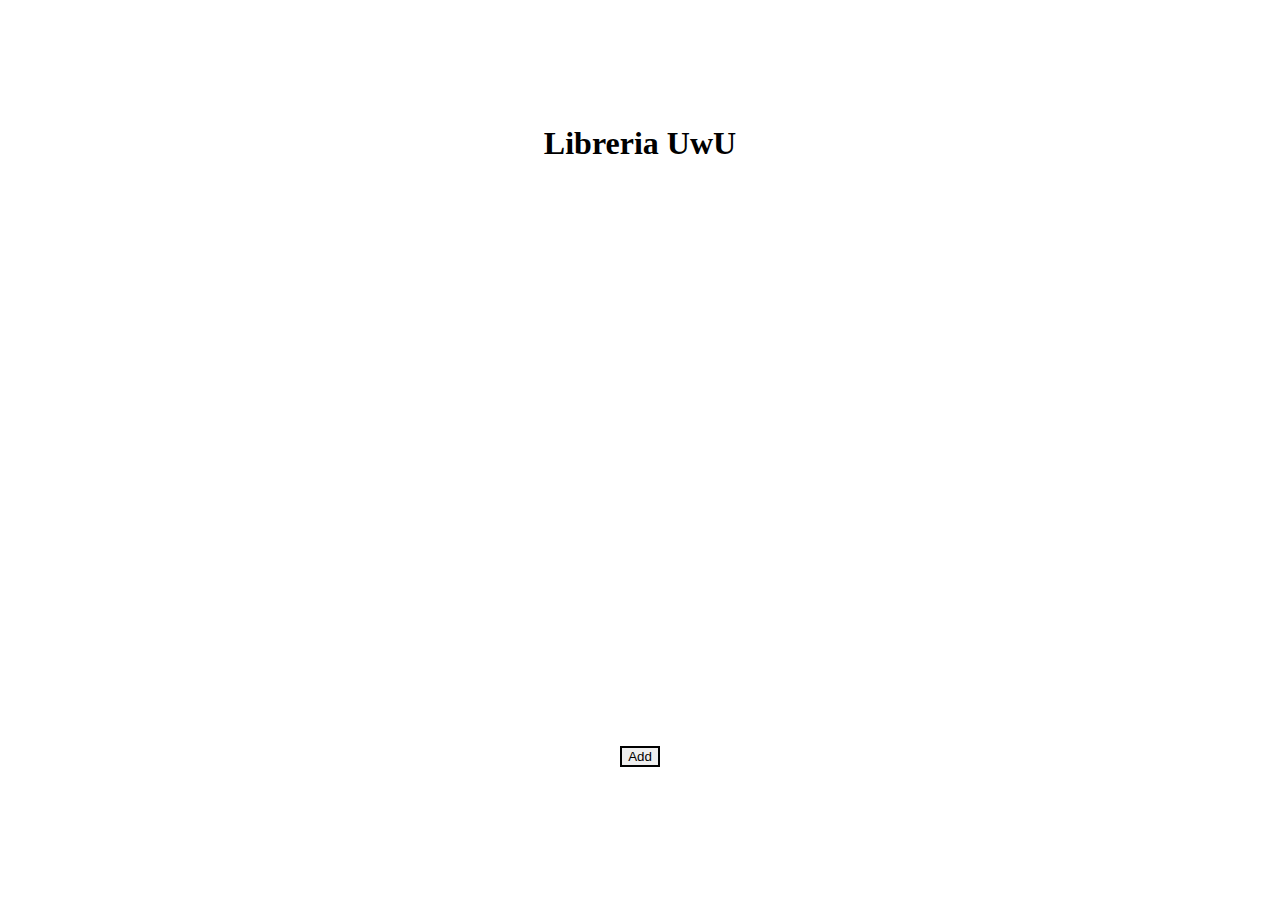
==== projectoLibrary/index.html @ e7a8af7a "Base del project" ====
<!DOCTYPE html>
<html lang="en">
<head>
    <meta charset="UTF-8">
    <meta http-equiv="X-UA-Compatible" content="IE=edge">
    <meta name="viewport" content="width=device-width, initial-scale=1.0">
    <title>Document</title>
    <link rel="stylesheet" href="librostyle.css">
</head>
<body>
    <div class="container">
        <div class="top">
            <h1>Libreria UwU</h1>
        </div>
        <div class="middle">
            <div class="libreria">
                
            </div>
        </div>
        <div class="addbutton">
            <button>Add</button>
        </div>
    </div>
</body>
</html>
<script src="libreria.js"></script>
---- projectoLibrary/librostyle.css ----
*{
    margin: 0;
    border: 0;
}
.container{
    display: grid;
    align-items: center;
    justify-items: center;
    gap: 20px;
    grid-template-rows: 1fr 1fr 1fr;
    min-height: 100vh;
}
button{
    border: 2px solid;
}
.libreria{
    background-color: aqua;
}
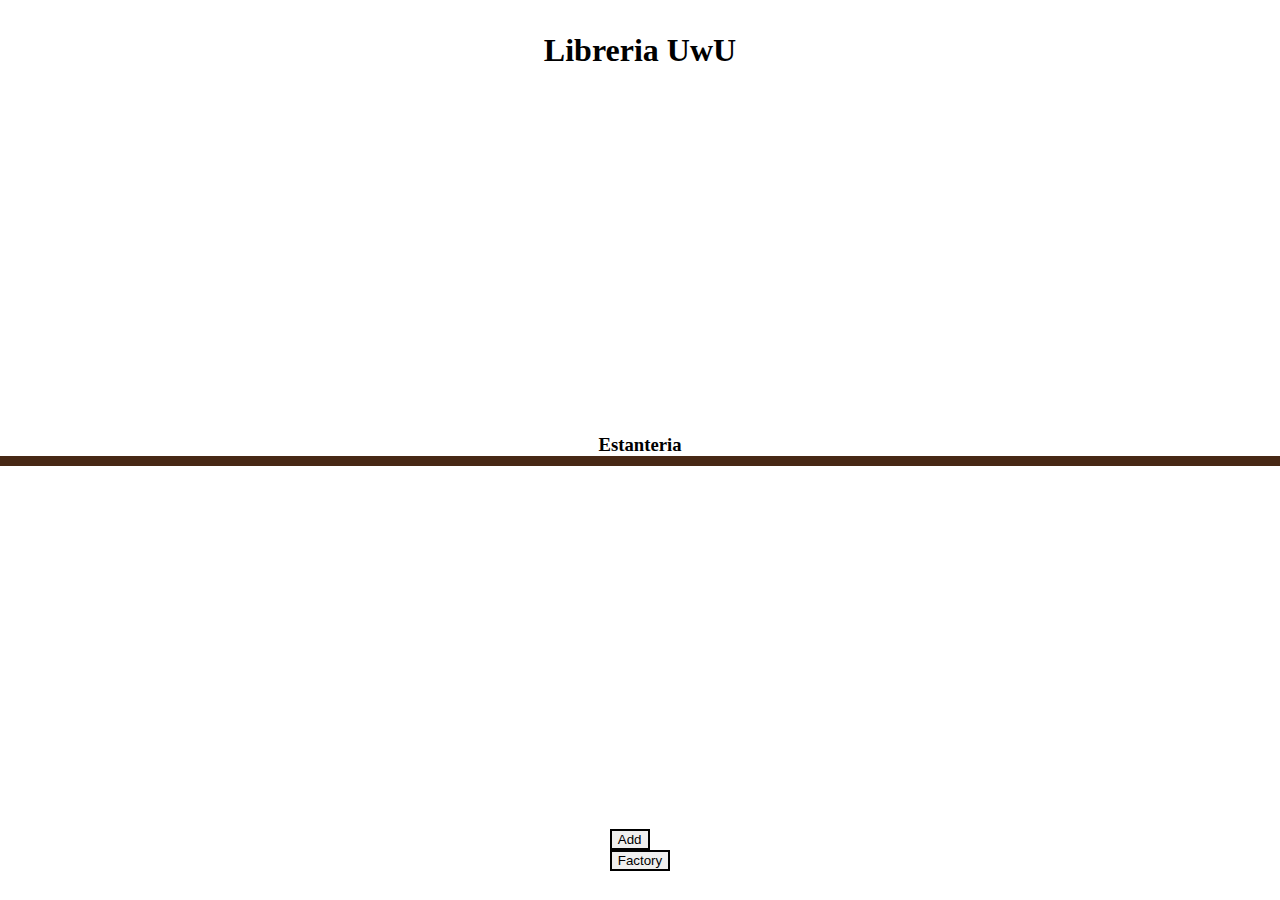
==== commit 1b3d2b1b: "CSS y Function APPEND" ====
--- a/projectoLibrary/index.html
+++ b/projectoLibrary/index.html
@@ -13,13 +13,20 @@
             <h1>Libreria UwU</h1>
         </div>
         <div class="middle">
+            <h3>Estanteria</h3>
             <div class="libreria">
                 
             </div>
         </div>
-        <div class="addbutton">
-            <button>Add</button>
+        <div class="bottom">
+            <div class="addbutton">
+                <button>Add</button>
+            </div>
+            <div class="factaddbutton">
+                <button>Factory</button>
+            </div>
         </div>
+        
     </div>
 </body>
 </html>
--- a/projectoLibrary/librostyle.css
+++ b/projectoLibrary/librostyle.css
@@ -7,12 +7,28 @@
     align-items: center;
     justify-items: center;
     gap: 20px;
-    grid-template-rows: 1fr 1fr 1fr;
+    grid-template-rows: 100px 1fr 100px;
     min-height: 100vh;
 }
 button{
     border: 2px solid;
 }
 .libreria{
-    background-color: aqua;
+    background-color: rgb(71, 40, 21);
+    padding: 5px;
+    display: grid;
+    grid-template-columns: repeat(auto-fit, minmax(300px,1fr));
+}
+.carta{
+    margin: 20px;
+    background-color: aliceblue;
+    border: 1px solid;
+    border-radius: 5px;
+    padding: 10px;
+}
+.middle{
+    min-width: 100%;
+}
+.middle>h3{
+    text-align: center;
 }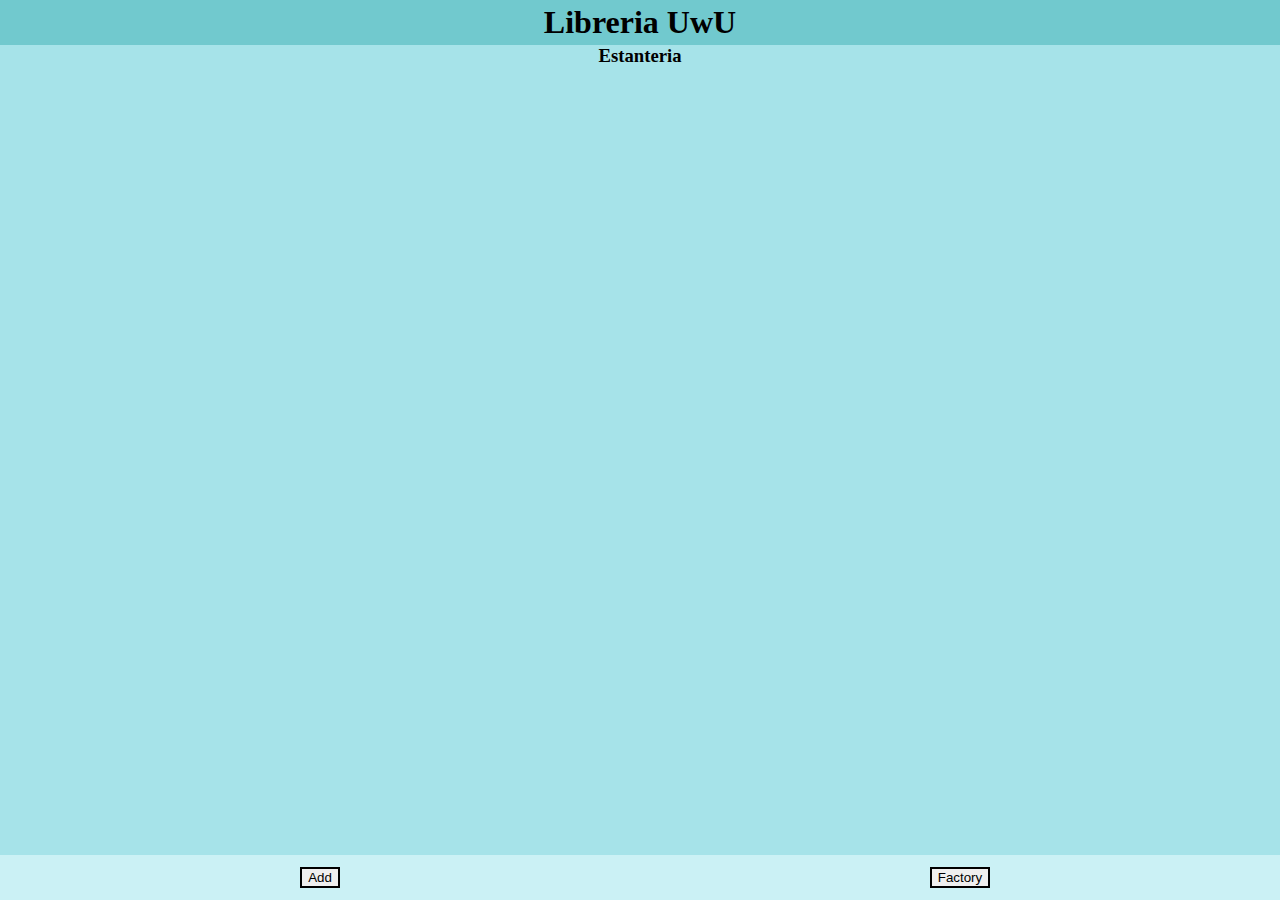
==== commit 059ee8c8: "Boton leido o no" ====
--- a/projectoLibrary/index.html
+++ b/projectoLibrary/index.html
@@ -10,7 +10,9 @@
 <body>
     <div class="container">
         <div class="top">
-            <h1>Libreria UwU</h1>
+            <div>
+                <h1>Libreria UwU</h1>
+            </div>
         </div>
         <div class="middle">
             <h3>Estanteria</h3>
--- a/projectoLibrary/librostyle.css
+++ b/projectoLibrary/librostyle.css
@@ -6,18 +6,34 @@
     display: grid;
     align-items: center;
     justify-items: center;
-    gap: 20px;
-    grid-template-rows: 100px 1fr 100px;
+    grid-template-rows: 5% 90% 5%;
     min-height: 100vh;
+}
+.bottom{
+    background-color: #CBF1F5;
+    min-width: 100%;
+    min-height: 100%;
+    display: grid;
+    justify-items: center;
+    grid-template-columns: 1fr 1fr;
+    align-items: center;
 }
 button{
     border: 2px solid;
 }
+.leido{
+    background-color: greenyellow;
+}
+.noleido{
+    background-color: red;
+}
 .libreria{
-    background-color: rgb(71, 40, 21);
     padding: 5px;
     display: grid;
-    grid-template-columns: repeat(auto-fit, minmax(300px,1fr));
+    grid-template-columns: repeat(auto-fit, minmax(300px,33%));
+    grid-template-rows: repeat(auto-fit, minmax(150px,20%));
+    overflow: auto;
+    max-height: 100%;
 }
 .carta{
     margin: 20px;
@@ -25,10 +41,23 @@
     border: 1px solid;
     border-radius: 5px;
     padding: 10px;
+    box-shadow: 2px 2px 2px;
 }
 .middle{
     min-width: 100%;
+    background-color:#A6E3E9;
+    height: 100%;
+    display: grid;
+    grid-template-rows: 2% 99%;
 }
 .middle>h3{
     text-align: center;
+}
+.top{
+    background-color: #71C9CE;
+    min-height: 100%;
+    min-width: 100%;
+    display: grid;
+    justify-items: center;
+    align-items: center;
 }